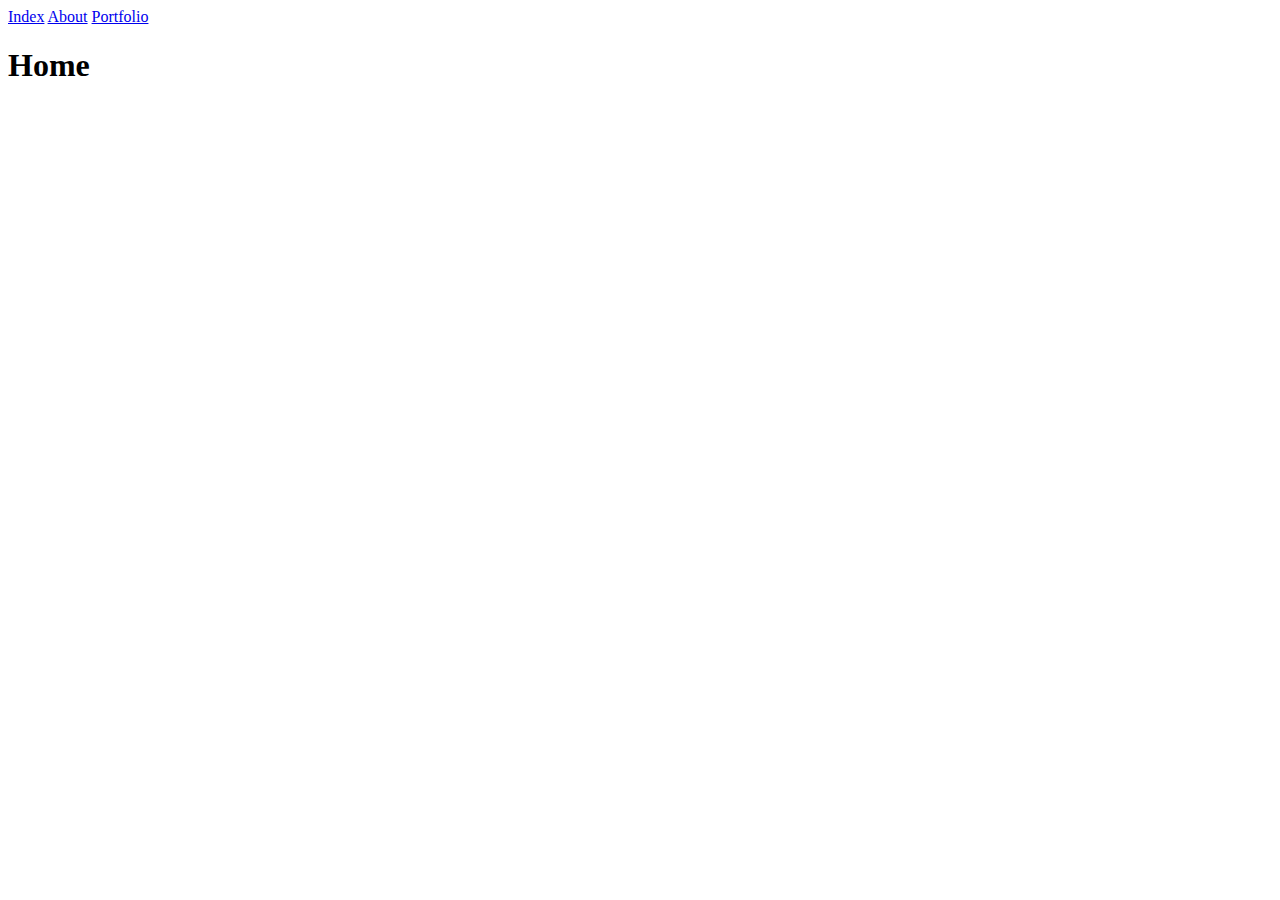
==== index.html @ ec72369d "new files" ====
<!DOCTYPE html>
<html lang="en">
<head>
    <meta charset="UTF-8">
    <meta name="viewport" content="width=device-width, initial-scale=1.0">
    <link rel="stylesheet" href="style.css"></link>
    <title>Brandon Babineau</title>
</head>
<body>
    <nav>
    <a href="./index.html">Index</a>
    <a href="./about.html">About</a>
    <a href=".portfolio.html">Portfolio</a>
    </nav>
    <h1>Home</h1>
    <script>src="javascript.js"</script>
</body>
</html>
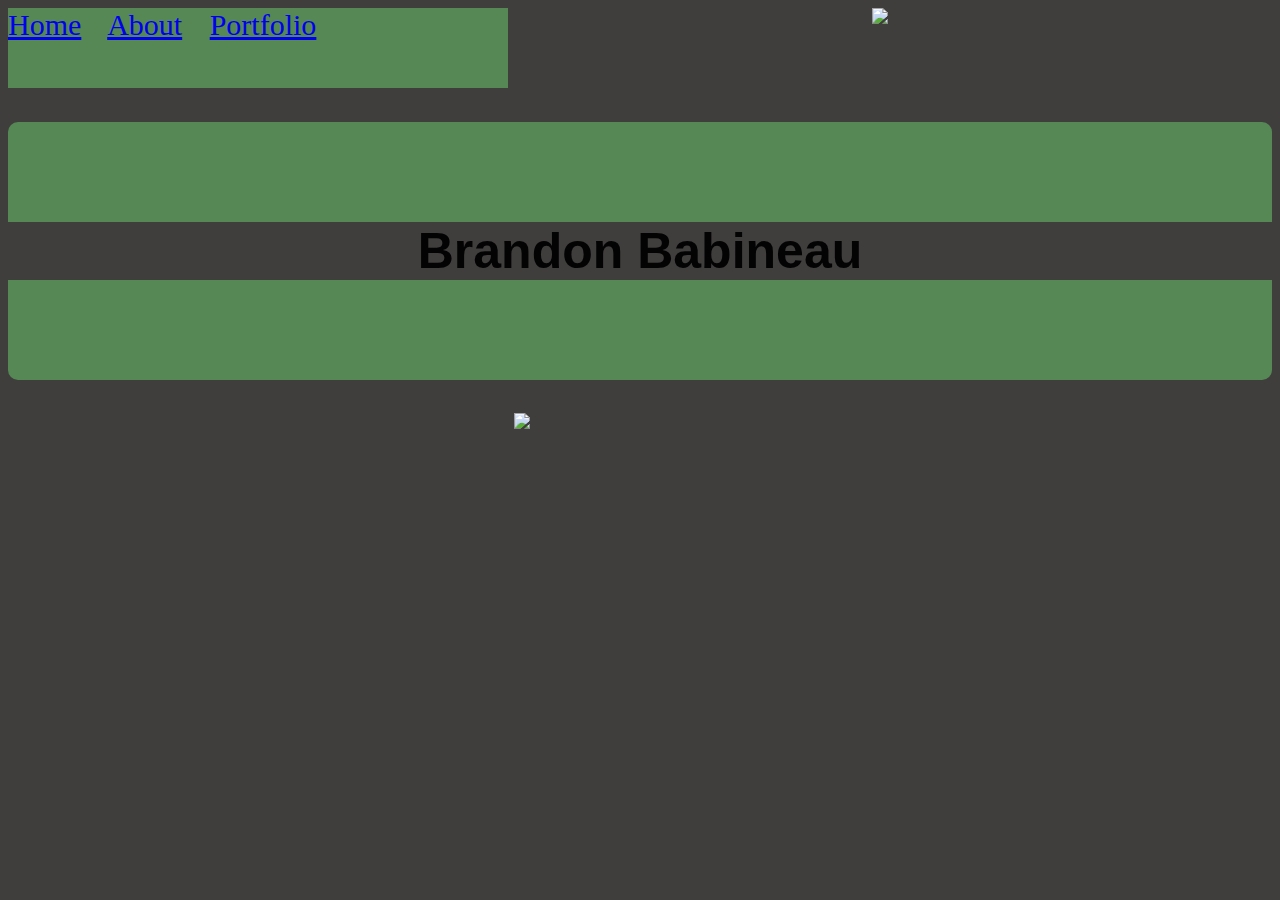
==== commit f416af90: "updated features" ====
--- a/index.html
+++ b/index.html
@@ -5,14 +5,25 @@
     <meta name="viewport" content="width=device-width, initial-scale=1.0">
     <link rel="stylesheet" href="style.css"></link>
     <title>Brandon Babineau</title>
-</head>
-<body>
-    <nav>
-    <a href="./index.html">Index</a>
-    <a href="./about.html">About</a>
-    <a href=".portfolio.html">Portfolio</a>
-    </nav>
-    <h1>Home</h1>
+</head> 
+<div>
+    <div class="button">
+    <a href= "https://www.linkedin.com/in/brandon-babineau-1511b3215"/>    
+    <img src=https://cdn-icons-png.flaticon.com/512/174/174857.png style="width:80px;">
+    </a>
+</div> 
+    <nav class="Top Nav Bar">
+        <a href="./index.html">Home</a>
+        <a href="./about.html">About</a>
+        <a href="./portfolio.html">Portfolio</a>
+</nav>
+    <div>
+    <h1>Brandon Babineau</h1>
+        <Class="photo>
+        <img src="https://media.licdn.com/dms/image/D4E03AQFdqVLjwyIaxw/profile-displayphoto-shrink_800_800/0/1670757379100?e=1703721600&v=beta&t=Fr2rmzmWpjTM3DYzNgv2Mh2TVG69vX7JEt6MgjIVhj4" class="center">
     <script>src="javascript.js"</script>
-</body>
+    </body>
+    <footer>
+
+    </footer>
 </html>--- a/style.css
+++ b/style.css
@@ -0,0 +1,43 @@
+body{
+    background-color: rgb(64, 61, 61);
+}
+h1 {
+    text-align: center
+}
+h1 {
+    border-block-style: solid;
+    border-width: 100px;
+    border-color: rgb(86, 136, 86);
+    border-radius: 10px;
+}
+h1 {
+    color: rgb(3, 3, 3); 
+    font-weight: 700;
+    font-size: 50px;
+    font-family:sans-serif
+}
+.center{
+    display: block;
+    margin-left: auto;
+    margin-right: auto;
+    width: 20%
+}
+nav {
+    margin: 0;
+    padding: 0;
+    background: rgb(86, 136, 86);
+    height: 80px; 
+    width: 500px;
+    display: inline-block;
+    }
+nav{
+    font-size: 30px;
+    word-spacing: 20px;
+}
+.button {
+    float: right;
+    width: 400px;
+}
+.photo {
+    
+}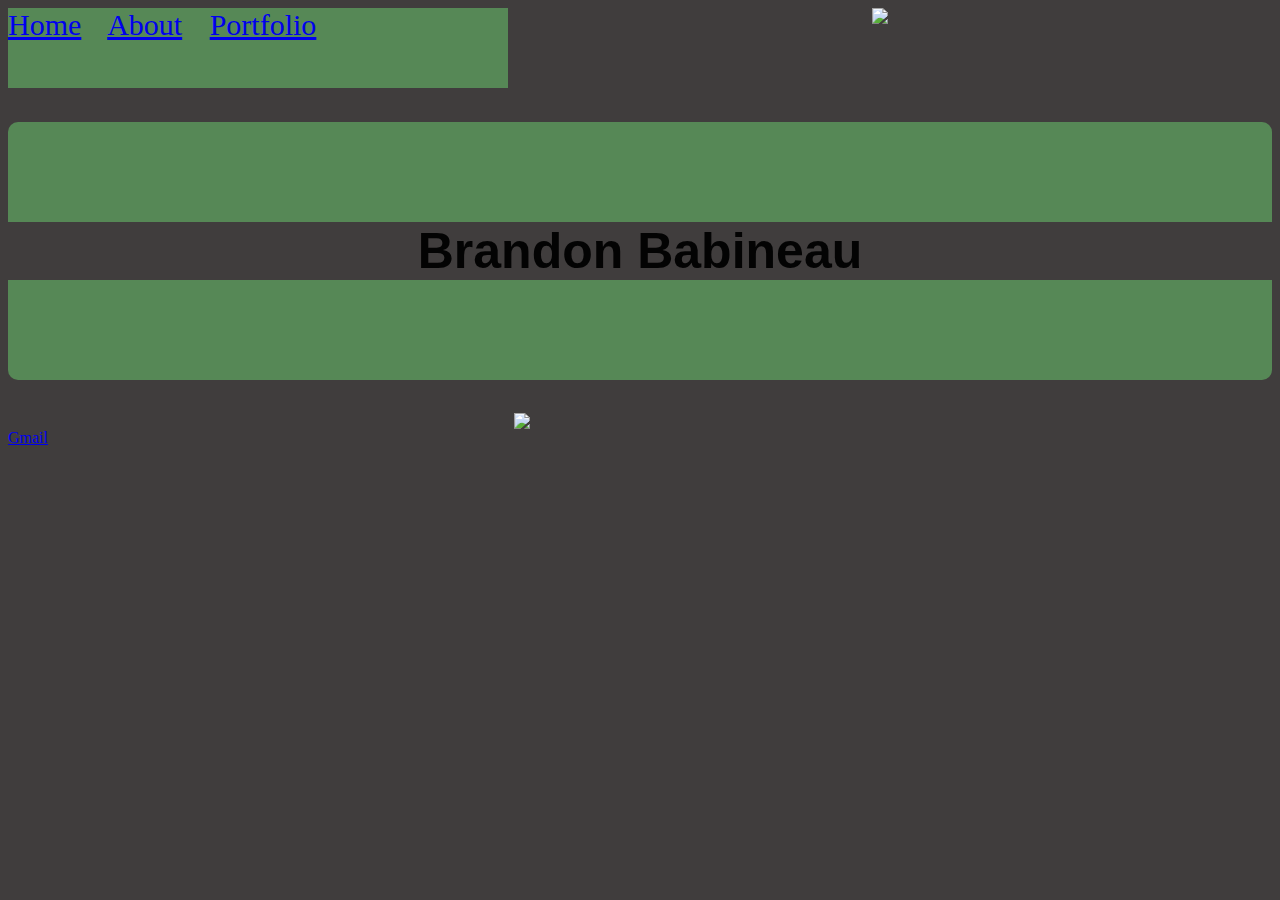
==== commit 4bfbf91d: "ain" ====
--- a/index.html
+++ b/index.html
@@ -4,26 +4,30 @@
     <meta charset="UTF-8">
     <meta name="viewport" content="width=device-width, initial-scale=1.0">
     <link rel="stylesheet" href="style.css"></link>
+    <script src="javascript.js"></script>
     <title>Brandon Babineau</title>
 </head> 
-<div>
+<!--added linked in button to profile-->
     <div class="button">
-    <a href= "https://www.linkedin.com/in/brandon-babineau-1511b3215"/>    
-    <img src=https://cdn-icons-png.flaticon.com/512/174/174857.png style="width:80px;">
-    </a>
+    <a href="https://www.linkedin.com/in/brandon-babineau-1511b3215">  
+    <img src=https://cdn-icons-png.flaticon.com/512/174/174857.png style="width:80px;" />
+    </a>  
+    <!-- <class="mail"> -->
 </div> 
+<!--top nav links-->
     <nav class="Top Nav Bar">
         <a href="./index.html">Home</a>
         <a href="./about.html">About</a>
         <a href="./portfolio.html">Portfolio</a>
 </nav>
     <div>
+<!--name and photo for spacing-->
     <h1>Brandon Babineau</h1>
-        <Class="photo>
-        <img src="https://media.licdn.com/dms/image/D4E03AQFdqVLjwyIaxw/profile-displayphoto-shrink_800_800/0/1670757379100?e=1703721600&v=beta&t=Fr2rmzmWpjTM3DYzNgv2Mh2TVG69vX7JEt6MgjIVhj4" class="center">
+        <div class = "image2"><img src="https://media.licdn.com/dms/image/D4E03AQFdqVLjwyIaxw/profile-displayphoto-shrink_800_800/0/1670757379100?e=1703721600&v=beta&t=Fr2rmzmWpjTM3DYzNgv2Mh2TVG69vX7JEt6MgjIVhj4" class="center">
     <script>src="javascript.js"</script>
     </body>
+<!--added email hyperlink-->
     <footer>
-
+        <a href="mailto:Babineau1991@gmail.com">Gmail</a>
     </footer>
 </html>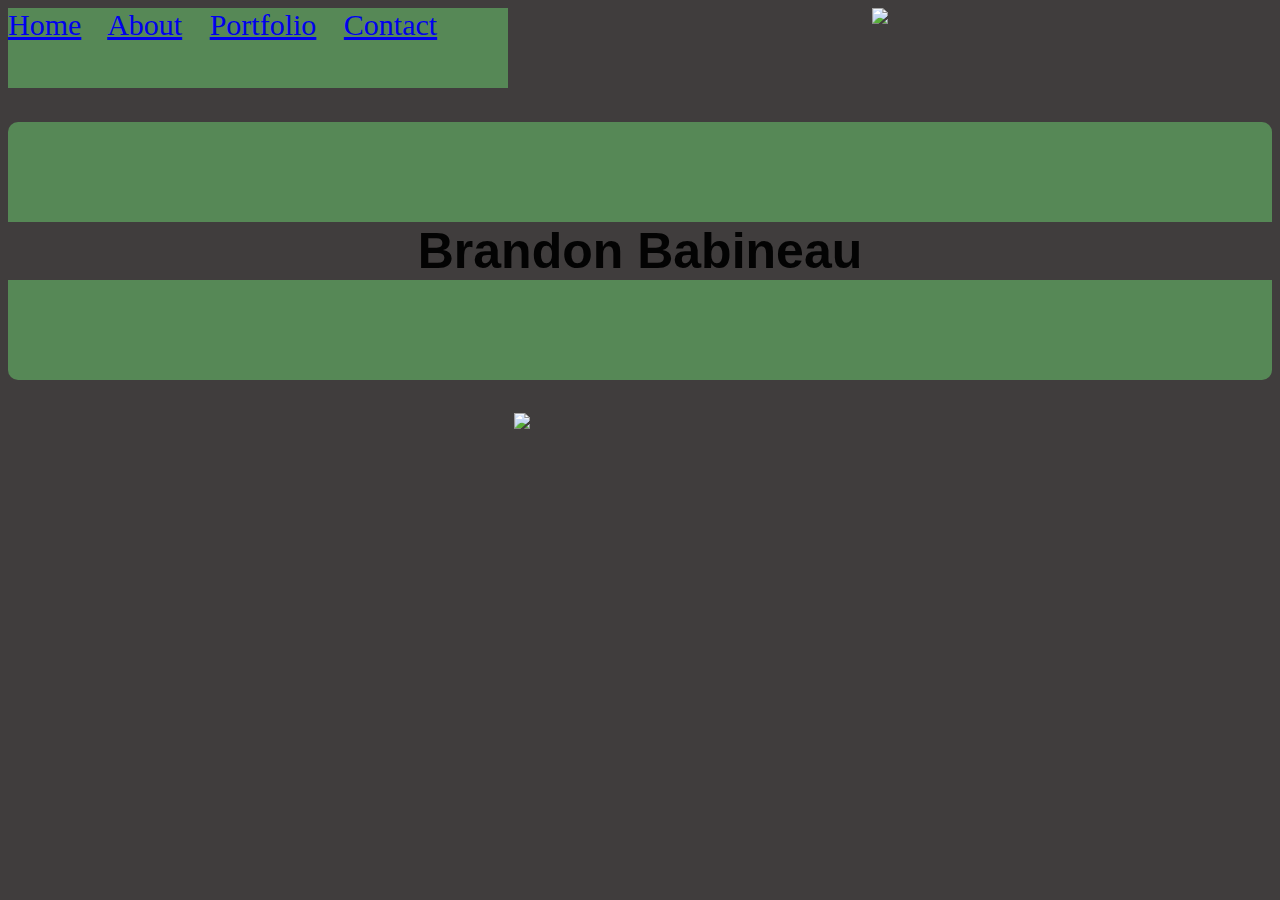
==== commit 9e39113d: "added new contact page" ====
--- a/index.html
+++ b/index.html
@@ -7,7 +7,7 @@
     <script src="javascript.js"></script>
     <title>Brandon Babineau</title>
 </head> 
-<!--added linked in button to profile-->
+<!--added linkedin button to profile-->
     <div class="button">
     <a href="https://www.linkedin.com/in/brandon-babineau-1511b3215">  
     <img src=https://cdn-icons-png.flaticon.com/512/174/174857.png style="width:80px;" />
@@ -19,6 +19,7 @@
         <a href="./index.html">Home</a>
         <a href="./about.html">About</a>
         <a href="./portfolio.html">Portfolio</a>
+        <a href="./contact.html">Contact</a>
 </nav>
     <div>
 <!--name and photo for spacing-->
@@ -26,8 +27,4 @@
         <div class = "image2"><img src="https://media.licdn.com/dms/image/D4E03AQFdqVLjwyIaxw/profile-displayphoto-shrink_800_800/0/1670757379100?e=1703721600&v=beta&t=Fr2rmzmWpjTM3DYzNgv2Mh2TVG69vX7JEt6MgjIVhj4" class="center">
     <script>src="javascript.js"</script>
     </body>
-<!--added email hyperlink-->
-    <footer>
-        <a href="mailto:Babineau1991@gmail.com">Gmail</a>
-    </footer>
 </html>